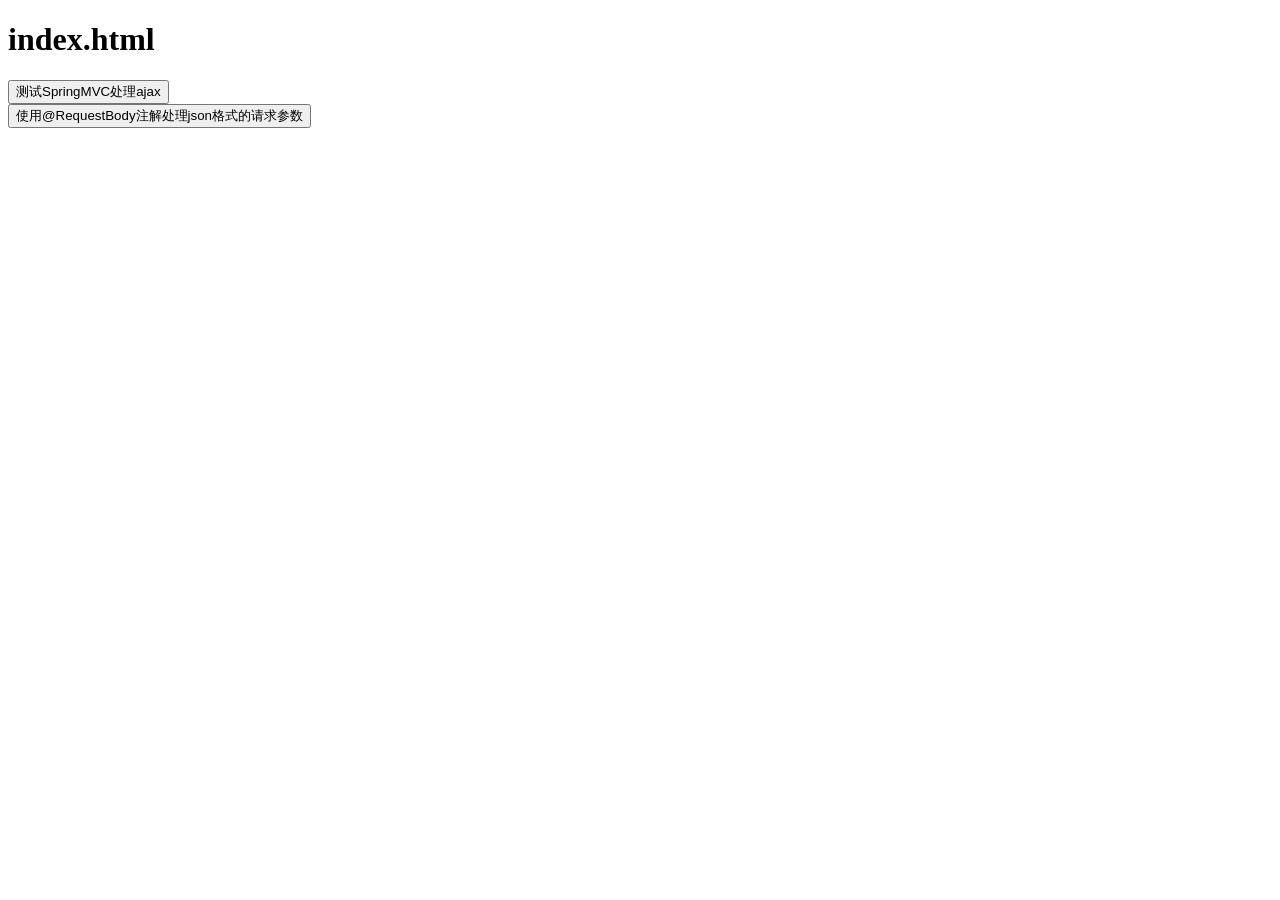
==== spring_mvc_ajax/src/main/webapp/WEB-INF/templates/index.html @ 7efbfa53 "@RequestBody注解使用" ====
<!DOCTYPE html>
<html lang="en" xmlns:th="http://www.thymeleaf.org">
    <head>
        <meta charset="UTF-8">
        <title>首页</title>
    </head>
    <body>
        <div id="app">
            <h1>index.html</h1>
            <input type="button" value="测试SpringMVC处理ajax" @click="testAjax()"><br/>
            <input type="button" value="使用@RequestBody注解处理json格式的请求参数" @click="testRequestBody()"><br/>

        </div>

        <script type="text/javascript" th:src="@{/static/js/vue.js}"></script>
        <script type="text/javascript" th:src="@{/static/js/axios.min.js}"></script>
        <script type="text/javascript">

            /**
             * axios({
                  url:"",//请求路径
                  method:"",//请求方式
                  //以name等于value&name=value的方式发送的请求参数，
                  //不管使用的请求方式是get或post，请求参数都会被拼接到请求地址后
                  //此种方式的请求参数可以通过request.getParameter()获取
                   param:{},
                   //以json格式发送的请求参数
                   //请求参数会被保存到请求报文的请求体传输到服务器
                   //此种方式的请求参数不可以通过request.getParameter()获取
                   data:{}
               }).then(Response=>{
                   console.log(Response.data)
               });
             */

            var vue = new Vue({
                el:"#app",
                methods:{
                    testAjax(){
                        axios.post(
                                "/spring_mvc_ajax/test/ajax?id=1001",
                                {username:"admin", password:"123456"}
                        ).then(Response=>{
                            console.log(Response.data)
                        });
                    },
                    testRequestBody(){
                        axios.post(
                                "/spring_mvc_ajax/test/RequestBody/json",
                                {username:"admin", password:"123456", age:23, gender:"男"}
                        ).then(Response=>{
                            console.log(Response.data)
                        });
                    }
                }
            });
        </script>

    </body>
</html>
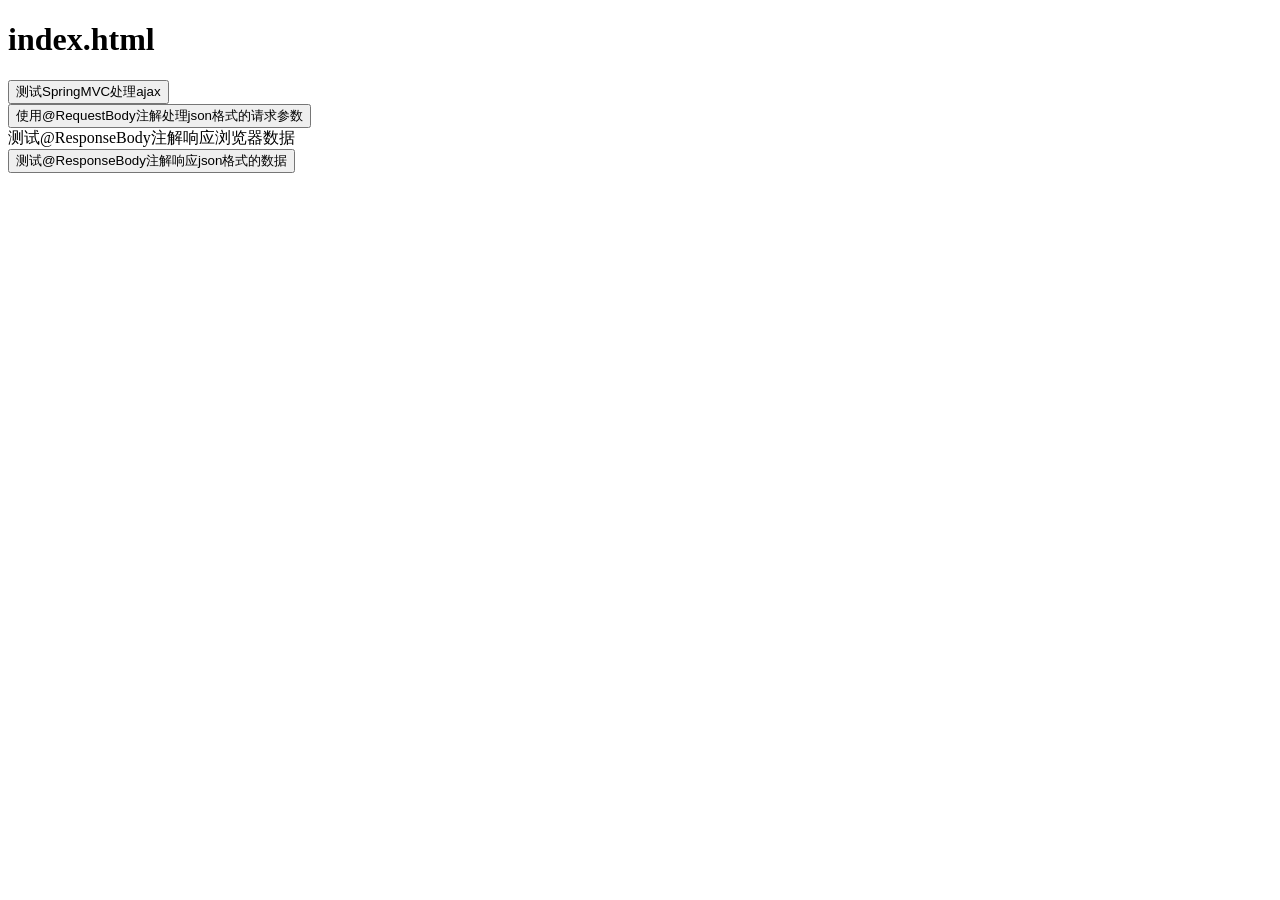
==== commit 3001a7ce: "@ResponseBody注解使用" ====
--- a/spring_mvc_ajax/src/main/webapp/WEB-INF/templates/index.html
+++ b/spring_mvc_ajax/src/main/webapp/WEB-INF/templates/index.html
@@ -9,6 +9,8 @@
             <h1>index.html</h1>
             <input type="button" value="测试SpringMVC处理ajax" @click="testAjax()"><br/>
             <input type="button" value="使用@RequestBody注解处理json格式的请求参数" @click="testRequestBody()"><br/>
+            <a th:href="@{/test/ResponseBody}">测试@ResponseBody注解响应浏览器数据</a><br/>
+            <input type="button" value="测试@ResponseBody注解响应json格式的数据" @click="testResponseBody()"><br/>
 
         </div>
 
@@ -51,7 +53,12 @@
                         ).then(Response=>{
                             console.log(Response.data)
                         });
-                    }
+                    },
+                    testResponseBody(){
+                        axios.post("/spring_mvc_ajax/test/ResponseBody/json").then(Response=>{
+                            console.log(Response.data)
+                        });
+                    },
                 }
             });
         </script>
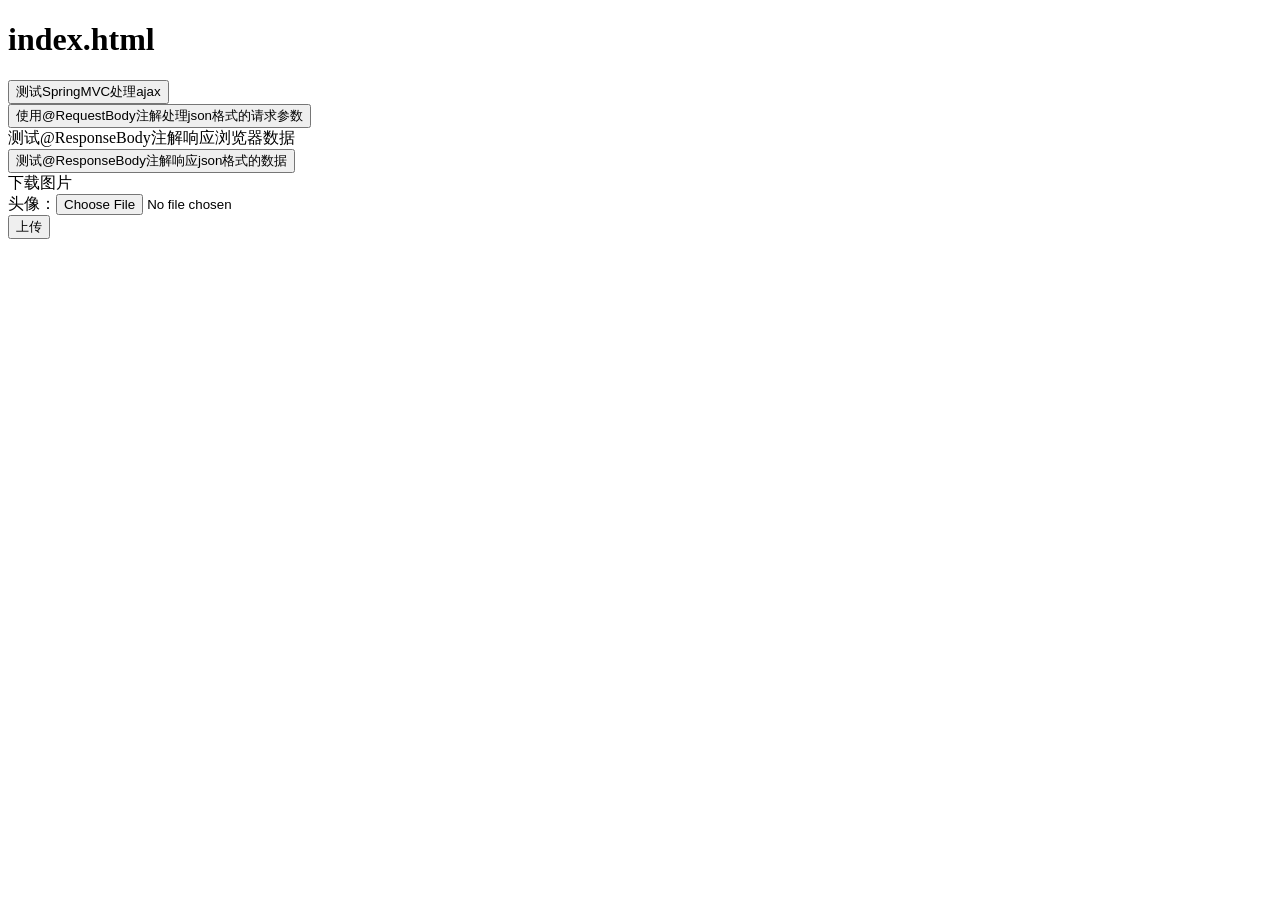
==== commit 80206d73: "文件的上传和下载" ====
--- a/spring_mvc_ajax/src/main/webapp/WEB-INF/templates/index.html
+++ b/spring_mvc_ajax/src/main/webapp/WEB-INF/templates/index.html
@@ -11,7 +11,11 @@
             <input type="button" value="使用@RequestBody注解处理json格式的请求参数" @click="testRequestBody()"><br/>
             <a th:href="@{/test/ResponseBody}">测试@ResponseBody注解响应浏览器数据</a><br/>
             <input type="button" value="测试@ResponseBody注解响应json格式的数据" @click="testResponseBody()"><br/>
-
+            <a th:href="@{/test/down}">下载图片</a><br/>
+            <form th:action="@{/test/up}" method="post" enctype="multipart/form-data">
+                头像：<input type="file" name="photo"><br>
+                <input type="submit" value="上传">
+            </form>
         </div>
 
         <script type="text/javascript" th:src="@{/static/js/vue.js}"></script>
